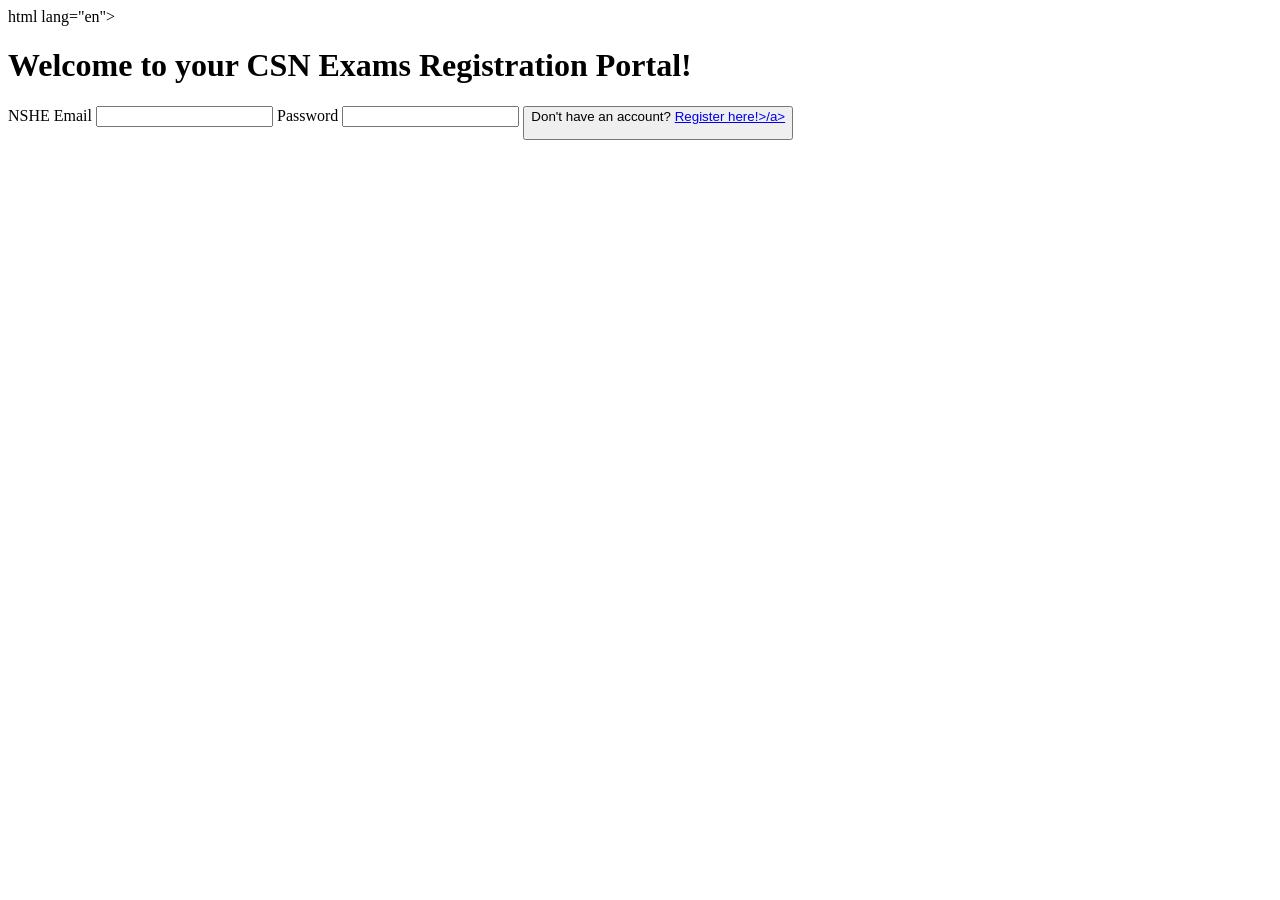
==== registration_login.html @ f6214e49 "Create registration_login.html login page" ====
<!DOCTYPE html>
html lang="en">
<head>
    <meta charset="utf-8">
    <title>Exam Registration System</title>
    <link rel="stylesheet" href="styles.css">
</head>

<body>
    <div class="container">
        <h1 class="title">Welcome to your CSN Exams Registration Portal!</h1>

        <div class="login">
            <form action="/login" method="POST">
                <label for="email">NSHE Email</label>
                <input type="email" id="email" name="email" required>

                <label for="password">Password</label>
                <input type="password" id="password" name="password" required>

                <button type="submit>Login</button>
            </form>

            <p class="create-account">
                Don't have an account?
                <a href="/register">Register here!>/a>
            </p>
        </div>
    </div>
</body>
</html>
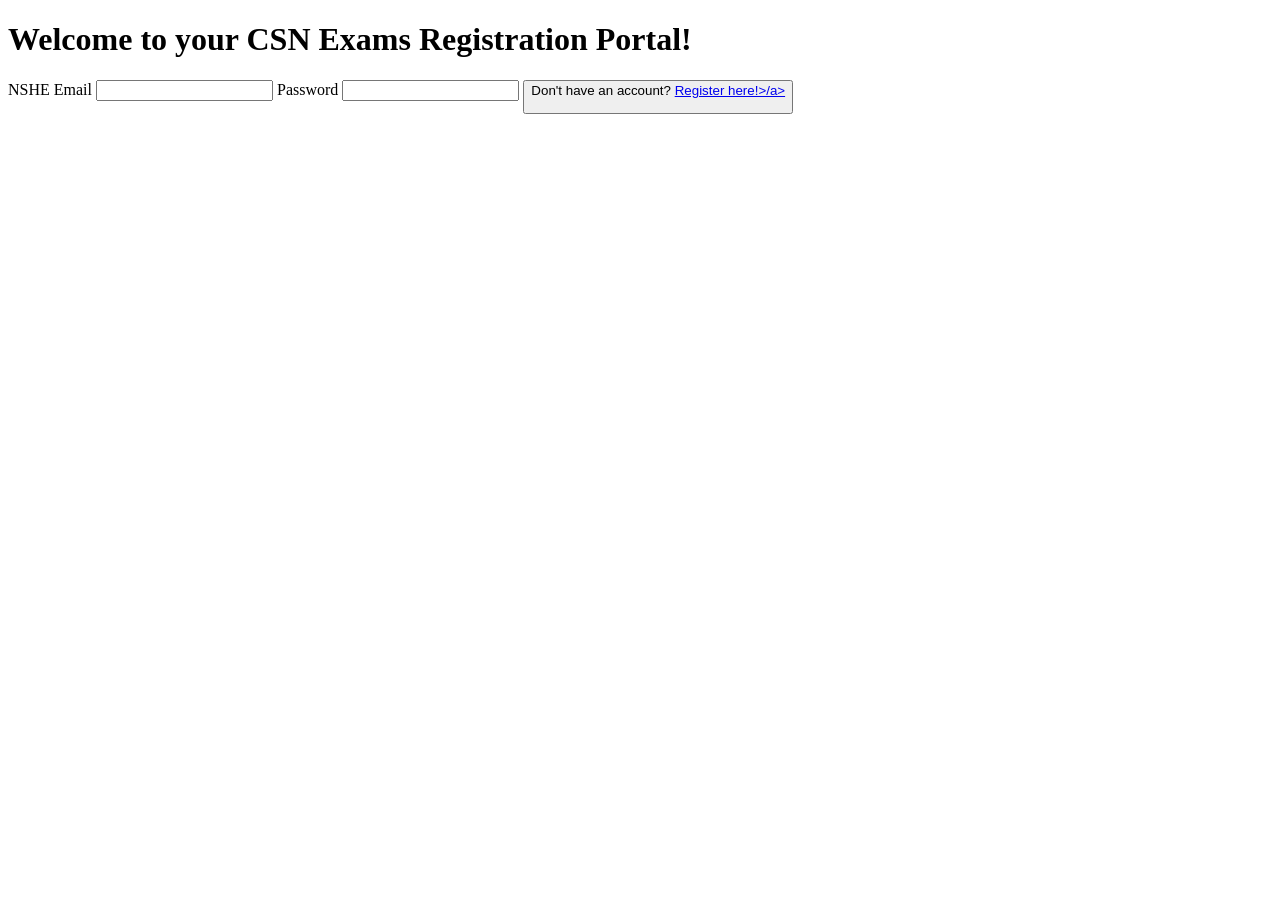
==== commit fa969de0: "Update registration_login.html" ====
--- a/registration_login.html
+++ b/registration_login.html
@@ -1,5 +1,5 @@
 <!DOCTYPE html>
-html lang="en">
+<html lang="en">
 <head>
     <meta charset="utf-8">
     <title>Exam Registration System</title>
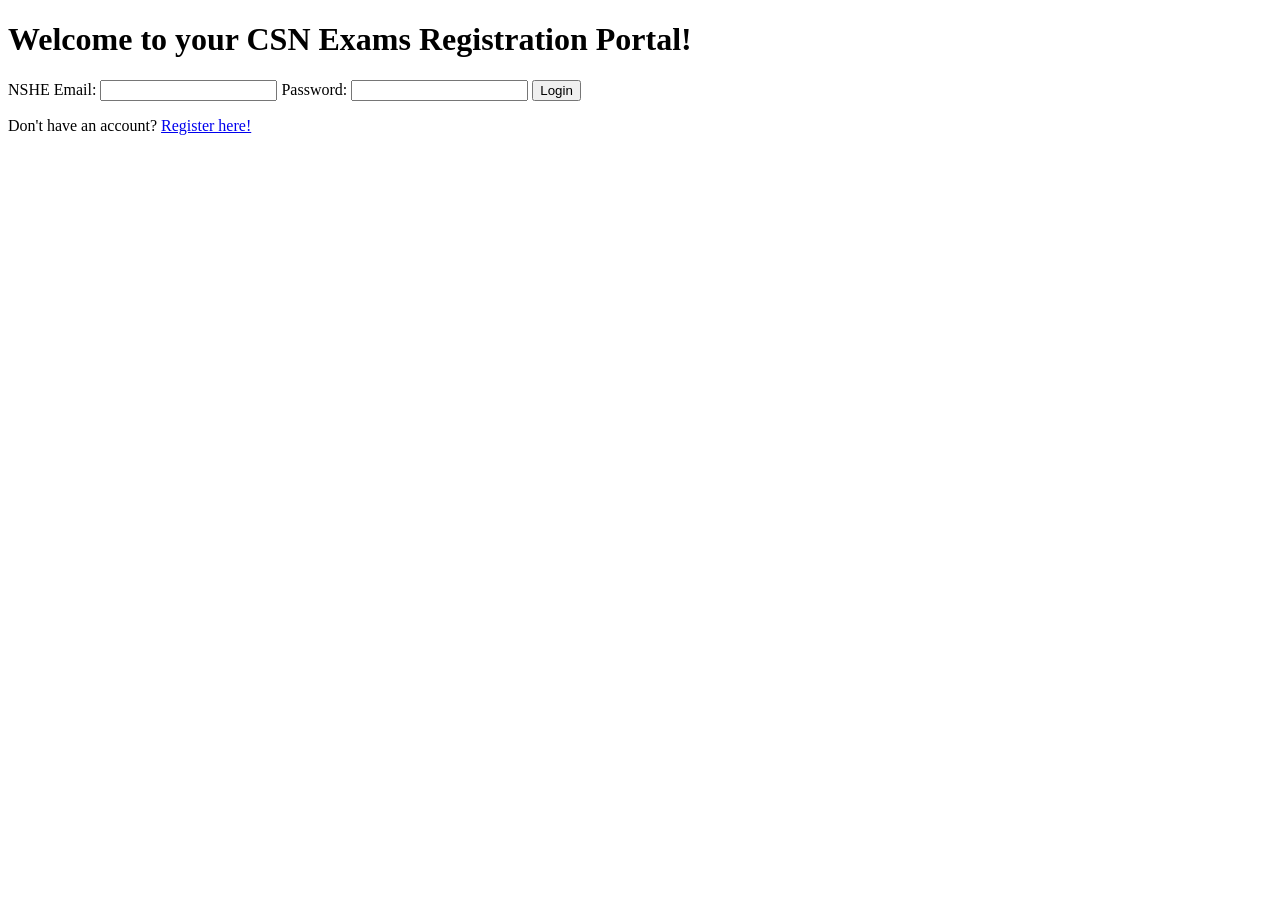
==== commit d4957178: "Update registration_login.html" ====
--- a/registration_login.html
+++ b/registration_login.html
@@ -12,18 +12,18 @@
 
         <div class="login">
             <form action="/login" method="POST">
-                <label for="email">NSHE Email</label>
+                <label for="email">NSHE Email:</label>
                 <input type="email" id="email" name="email" required>
 
-                <label for="password">Password</label>
+                <label for="password">Password:</label>
                 <input type="password" id="password" name="password" required>
 
-                <button type="submit>Login</button>
+                <button type="submit">Login</button>
             </form>
 
             <p class="create-account">
                 Don't have an account?
-                <a href="/register">Register here!>/a>
+                <a href="/register">Register here!</a>
             </p>
         </div>
     </div>
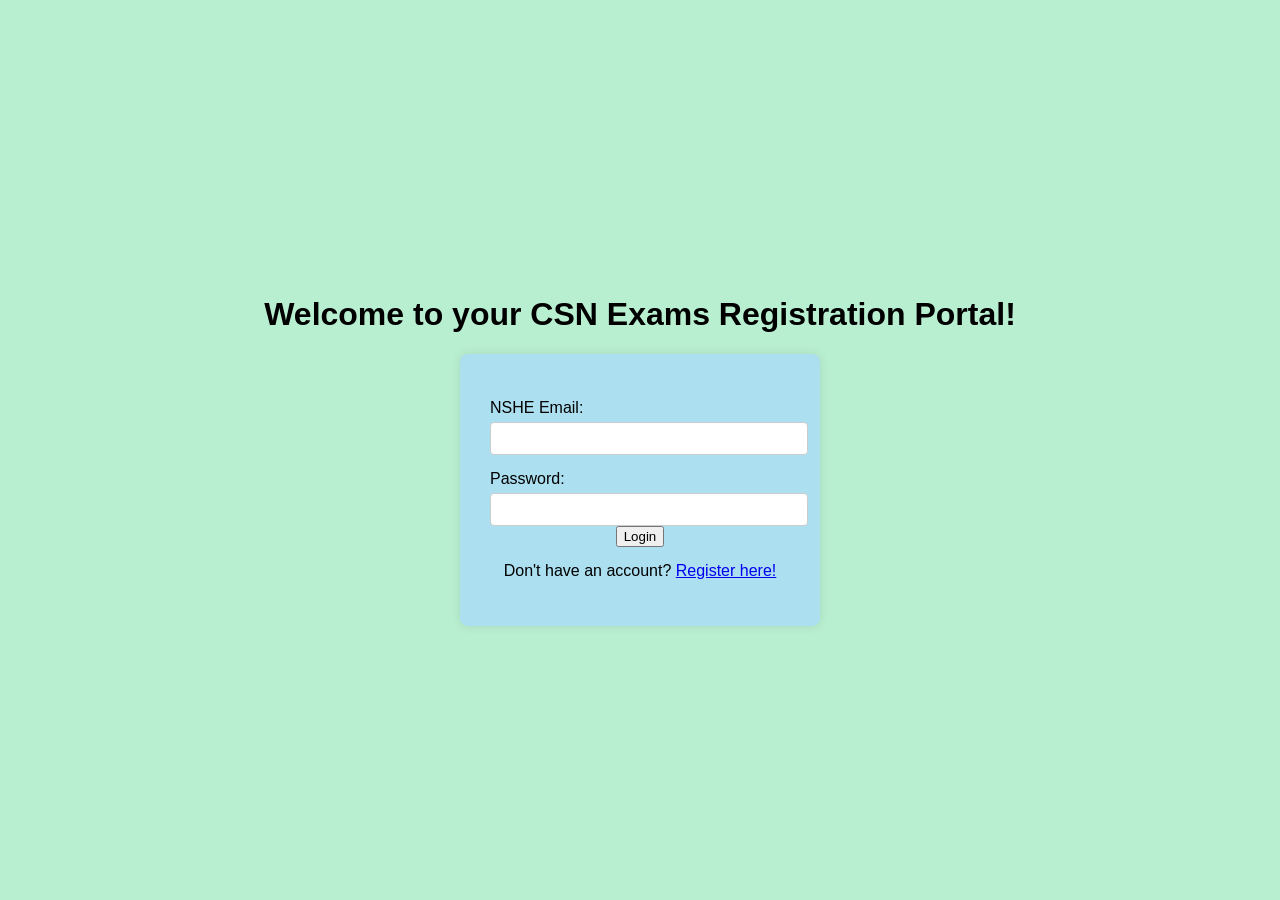
==== commit 9d37e5aa: "Update and rename index.html to registration_login.html updated" ====
--- a/registration_login.html
+++ b/registration_login.html
@@ -3,7 +3,7 @@
 <head>
     <meta charset="utf-8">
     <title>Exam Registration System</title>
-    <link rel="stylesheet" href="styles.css">
+    <link rel="stylesheet" href="exam_system_stylesheet.css">
 </head>
 
 <body>
@@ -23,7 +23,7 @@
 
             <p class="create-account">
                 Don't have an account?
-                <a href="/register">Register here!</a>
+                <a href="account_creation.html">Register here!</a>
             </p>
         </div>
     </div>
--- a/exam_system_stylesheet.css
+++ b/exam_system_stylesheet.css
@@ -0,0 +1,45 @@
+body {
+    font-family: Arial, sans-serif;
+    background: rgb(185, 239, 209);
+    margin: 0;
+    display: flex;
+    justify-content: center;
+    align-items: center;
+    height: 100vh;
+}
+
+.container {
+    text-align: center;
+}
+
+.login {
+    background: rgb(172, 223, 240);
+    padding: 30px;
+    border-radius: 8px;
+    box-shadow: 0 0 10px rgba(0,0,0,0.1);
+    width: 300px;
+    margin: 0 auto;
+}
+
+label {
+    display: block;
+    text-align: left;
+    margin-top: 15px;
+}
+
+input {
+    width: 100%;
+    padding: 8px;
+    margin-top: 5px;
+    border: 1px solid #ccc;
+    border-radius: 4px;
+    cursor: pointer;
+}
+
+button:hover {
+    background: rgb(0, 95, 163);
+}
+
+.create-account {
+    margin-top: 15px;
+}
